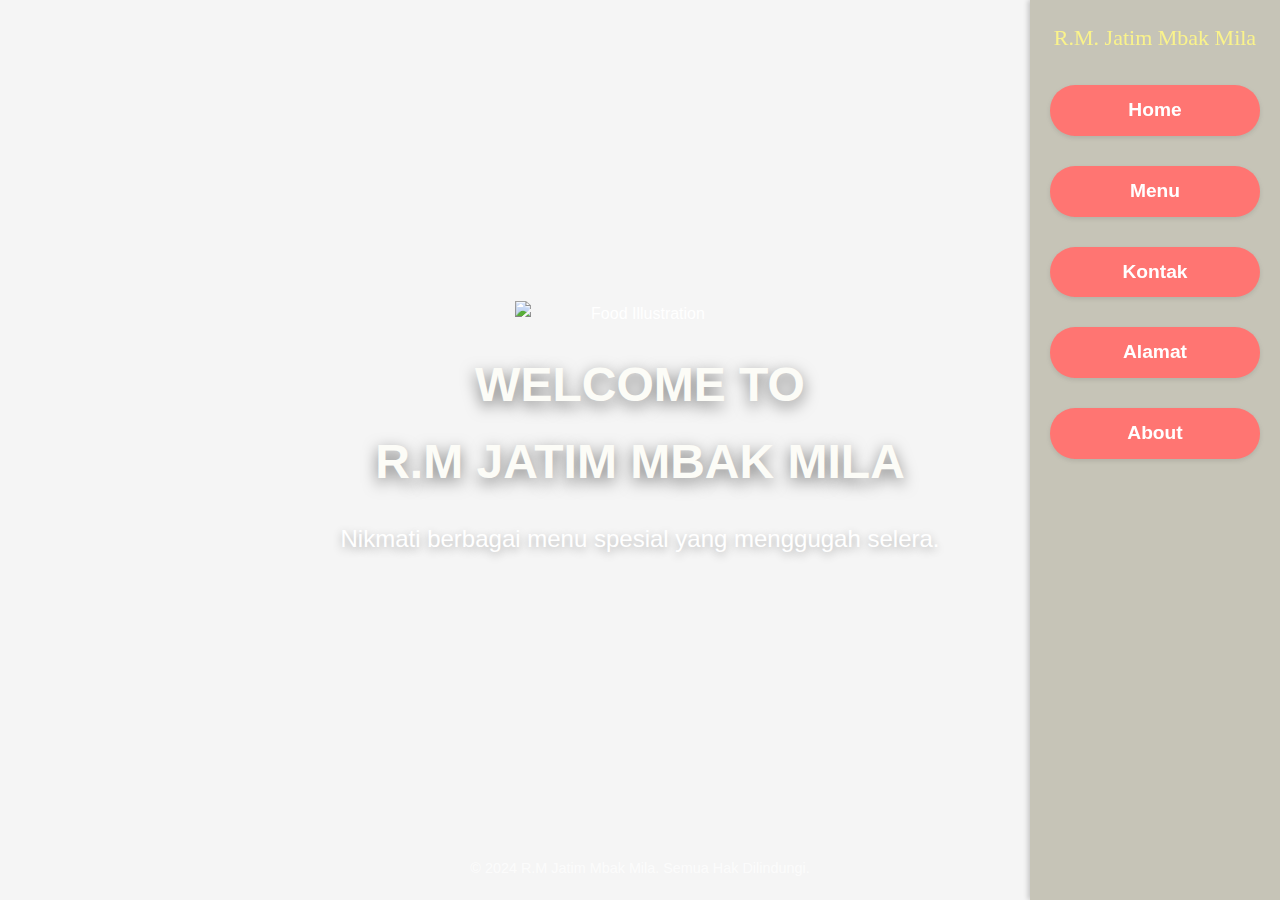
==== index.html @ 12b20ae8 "tes" ====
<!DOCTYPE html>
<html lang="en">
<head>
  <meta charset="UTF-8">
  <meta name="viewport" content="width=device-width, initial-scale=1.0">
  <title>Selamat Datang</title>
  <link rel="stylesheet" href="style.css">
</head>
<body>

<!-- Navbar -->
    <div class="navbar">
        <div class="logo">R.M. Jatim Mbak Mila</div>
         <div class="nav-links">
          <a href="index.html" class="menu-button">Home</a>
           <a href="menu.html" class="menu-button"> Menu</a>
        <a href="kontak.html" class="menu-button">Kontak</a>
        <a href="alamat.html" class="menu-button">Alamat</a>
          <a href="about.html" class="menu-button active">About</a>
      </div>
      </div>

      
     

    <div class="welcome">
    <img src="images/hero-image.png" alt="Food Illustration" class="hero-image">
    <div class="content">
      <h1 class="title">Welcome To <br> R.M Jatim  Mbak Mila</h1>
      <p class="subtitle">Nikmati berbagai menu spesial yang menggugah selera.</p>

    </div>
    <div class="footer">
      <p>&copy; 2024 R.M Jatim Mbak Mila. Semua Hak Dilindungi.</p>
    </div>
  </div>

</body>
</html>
---- style.css ----
/* Global Styles */
body {
  margin: 0;
  font-family: 'Poppins', sans-serif;
  background: #f8f8f8;
  color: #333;
}

h1, h2, p {
  margin: 0;
}

/* Reset Default Style */
* {
  margin: 0;
  padding: 0;
  box-sizing: border-box;
}

body {
  font-family: 'Poppins', sans-serif;
  overflow: hidden;
}

/* Halaman Selamat Datang */
.welcome {
  position: relative;
  display: flex;
  flex-direction: column;
  justify-content: center;
  align-items: center;
  height: 100vh;
  background: url('images/warung.jpg') no-repeat center center/cover; /* Ganti dengan URL gambar */
  color: #fff;
  overflow: hidden;
  text-align: center;
  padding: 20px;
}



/* Konten */
.welcome-content {
  position: relative;
  z-index: 2;
}

/* Judul dan Subtitle */
.title {
  font-size: 3rem;
  font-weight: 700;
  text-transform: uppercase;
  text-shadow: 0 5px 15px rgba(0, 0, 0, 0.5);
  margin-bottom: 20px;
  color: #fcfcf7;
}

.subtitle {
  font-size: 1.5rem;
  font-weight: 300;
  max-width: 600px;
  margin-bottom: 40px;
  line-height: 1.6;
  text-shadow: 0 3px 10px rgba(0, 0, 0, 0.3);
  text-align: center;
}

/* Tombol */
.menu-button {
  padding: 15px 40px;
  font-size: 1.2rem;
  font-weight: bold;
  color: #fff;
  background-color: rgba(255, 69, 58, 0.8);
  border: none;
  border-radius: 50px;
  text-decoration: none;
  cursor: pointer;
  box-shadow: 0px 8px 20px rgba(0, 0, 0, 0.3);
  transition: all 0.3s ease;
}

.menu-button:hover {
  background-color: rgba(255, 69, 58, 1);
  transform: scale(1.1) rotate(-1deg);
}

/* Gambar Utama */
.hero-image {
  width: 250px;
  animation: float 4s infinite ease-in-out;
  margin-bottom: 20px;
}


/* Footer */
.footer {
  position: absolute;
  bottom: 20px;
  text-align: center;
  font-size: 0.9rem;
  color: rgba(255, 255, 255, 0.7);
}

/* Animasi */
@keyframes float {
  0%, 100% {
    transform: translateY(0);
  }
  50% {
    transform: translateY(-20px);
  }
}

/* Container untuk semua kartu menu */
.menu-container {
    display: flex;
    flex-wrap: wrap; /* Agar item berpindah ke baris baru jika ruang tidak cukup */
    justify-content: center; /* Agar item rata tengah secara horizontal */
    gap: 20px; /* Jarak antar kartu */
    padding: 20px;
    background-color: #b3ecff; /* Warna latar belakang */
    
}
h2 {
            text-align: center;
            margin-top: 20px;
            font-size: 2rem;
            color: #e66748;
            background-color: #b3ecff;
        }
/* Kartu menu individual */
.menu-card {
    flex: 0 1 calc(25% - 20px); /* Lebar kartu 25% dari container, dengan jarak antar kartu */
    max-width: 300px; /* Lebar maksimal kartu */
    background: white;
    border-radius: 10px;
    box-shadow: 0 4px 8px rgba(0, 0, 0, 0.2);
    text-align: center;
    overflow: hidden;
    transition: transform 0.3s ease;
}

.menu-card:hover {
    transform: scale(1.05); /* Efek zoom saat hover */
}

.menu-card img {
    width: 100%;
    height: 200px; /* Tinggi tetap agar gambar seragam */
    object-fit: cover; /* Memotong gambar sesuai ukuran tanpa distorsi */
    border-radius: 10px 10px 0 0;
}


.menu-content {
    padding: 15px;
}

.menu-title {
    font-size: 1.2rem;
    margin: 10px 0;
    color: #333;
}

.menu-price {
    font-weight: bold;
    color: #28a745;
    font-size: 1rem;
    margin: 5px 0;
}

.menu-description {
    font-size: 0.9rem;
    color: #555;
    margin-bottom: 10px;
}

.order-button {
    background-color: #007bff;
    color: white;
    border: none;
    border-radius: 20px;
    padding: 10px 20px;
    cursor: pointer;
    font-size: 0.9rem;
    transition: background 0.3s ease;
}

.order-button:hover {
    background-color: #0056b3;
}

/* Pastikan body bisa di-scroll */
body {
    margin: 0; /* Hilangkan margin default */
    padding: 0;
    overflow-y: auto; /* Aktifkan scroll secara vertikal jika konten melebihi tinggi layar */
    font-family: Arial, sans-serif; /* Gaya teks opsional */
}

/* Menu Container tetap menggunakan pengaturan ini */

.menu-container {
    display: flex;
    flex-wrap: wrap; /* Agar kartu bisa berpindah baris */
    justify-content: center;
    gap: 20px; /* Jarak antar kartu */
    padding: 20px;
    background-color: #b3ecff; /* Warna latar belakang */
}

.menu-container {
  display: grid;
  grid-template-columns: repeat(3, 1fr); /* 3 kolom */
  gap: 20px; /* Jarak antar item */
  padding: 20px;
}

.menu-item {
  background-color: #ffffff;
  border-radius: 8px;
  box-shadow: 0 4px 6px rgba(0, 0, 0, 0.1);
  overflow: hidden;
  text-align: center;
  padding: 15px;
}

.menu-item img {
  max-width: 100%;
  height: auto;
  border-bottom: 1px solid #ddd;
  margin-bottom: 10px;
}

.menu-item h3 {
  margin: 10px 0;
}

.menu-item p {
  color: #555;
}

.menu-item .price {
  font-weight: bold;
  color: #28a745;
}

.menu-item .btn-order {
  background-color: #007bff;
  color: #fff;
  padding: 10px 15px;
  border: none;
  border-radius: 5px;
  cursor: pointer;
}

.menu-item .btn-order:hover {
  background-color: #0056b3;
}







/* Order Container */
.order-container {
  background: #ffffff;
  border-radius: 20px;
  box-shadow: 0 10px 25px rgba(0, 0, 0, 0.2);
  padding: 30px;
  max-width: 400px;
  width: 90%;
  animation: fadeIn 0.6s ease-in-out;

}

@keyframes fadeIn {
  from {
    opacity: 0;
    transform: translateY(20px);
  }
  to {
    opacity: 1;
    transform: translateY(0);
  }
}

/* Title */
.order-title {
  font-size: 24px;
  font-weight: bold;
  color: #333;
  text-align: center;
  margin-bottom: 20px;
  background: linear-gradient(90deg, #ff6f61, #ff9671);
  -webkit-background-clip: text;
  -webkit-text-fill-color: transparent;
}

/* Form Styling */
.form-group {
  margin-bottom: 15px;
  text-align: left;
}

label {
  font-size: 14px;
  color: #555;
  font-weight: bold;
}

input, select {
  width: 100%;
  padding: 12px;
  margin-top: 5px;
  border-radius: 25px;
  border: 1px solid #ddd;
  font-size: 14px;
  outline: none;
  transition: border 0.3s ease;
}

input:focus, select:focus {
  border-color: #6a11cb;
  box-shadow: 0 0 8px rgba(106, 17, 203, 0.4);
}

/* Buttons */
.order-button, .back-button {
  width: 100%;
  padding: 12px;
  border-radius: 25px;
  font-size: 16px;
  font-weight: bold;
  border: none;
  cursor: pointer;
  transition: all 0.3s ease-in-out;
}

.order-button {
  background: linear-gradient(135deg, #6a11cb, #2575fc);
  color: #fff;
  margin-top: 20px;
}

.order-button:hover {
  transform: translateY(-3px);
  background: linear-gradient(135deg, #2575fc, #6a11cb);
}

.back-button {
  background-color: #ff6f61;
  color: #fff;
  margin-top: 10px;
}

.back-button:hover {
  background-color: #e85a4f;
  transform: scale(1.05);
}

/* Responsive Design */
@media screen and (max-width: 768px) {
  .order-container {
    padding: 20px;
  }
  .order-title {
    font-size: 20px;
  }
}


/* Navbar */
.navbar {
    position: fixed; /* Navbar tetap di satu posisi */
    top: 0;
    right: 0; /* Letakkan di sisi kanan */
    height: 100vh; /* Penuh dari atas ke bawah */
    width: 250px; /* Lebar navbar */
    background: rgba(167, 164, 142, 0.6); /* Warna latar belakang transparan dengan efek hitam */
    backdrop-filter: blur(10px); /* Efek blur di belakang navbar */
    display: flex;
    flex-direction: column; /* Susun item secara vertikal */
    align-items: center;
    padding: 20px;
    box-shadow: -2px 0 5px rgba(0, 0, 0, 0.2); /* Sedikit bayangan agar navbar terlihat */
    z-index: 1000;
    overflow-y: auto; /* Scroll jika konten terlalu panjang */
}

/* Logo */
.navbar .logo {
    font-size: 2cap;
    font-family: Georgia, 'Times New Roman', Times, serif;
    color: rgb(250, 243, 139);
    margin-bottom: 30px;
    text-align: center;
}

/* Tombol Vertikal */
.navbar .nav-links {
    display: flex;
    flex-direction: column; /* Susun tombol secara vertikal */
    gap: 30px; /* Jarak antar tombol */
    width: 100%; /* Tombol memenuhi lebar navbar */
}

.navbar .nav-links a {
    text-decoration: none;
    font-size: 1.2rem;
    color: white;
    text-align: center;
    background-color: #ff7572;
    padding: 10px 15px;
    border-radius: 25px;
    transition: all 0.3s ease;
}

.navbar .nav-links a:hover {
    background-color: #ffcccc;
    color: #a94442;
    transform: scale(1.05);
}

/* Tombol Tambahan (di bawah navbar) */
.menu-button {
    text-decoration: none;
    background-color: white;
    color: #d9534f;
    padding: 10px 15px;
    border-radius: 25px;
    font-weight: bold;
    font-size: 1rem;
    transition: all 0.3s ease;
    box-shadow: 0 2px 5px rgba(0, 0, 0, 0.1);
    margin-top: auto; /* Letakkan tombol di bagian bawah */
}

.menu-button:hover {
    background-color: #ffcccc;
    color: #a94442;
    transform: scale(1.05);
}



/* Responsiveness */
@media (max-width: 768px) {
    .nav-links {
        flex-direction: column;
        align-items: flex-end;
    }

    .menu-button {
        width: 100%; /* Tombol akan memanjang */
        text-align: center;
    }
}

/* Halaman Kontak */
.kontak-page {
  padding: 30px;
  max-width: 800px;
  margin: 0 auto;
  text-align: center;
  background:  #b3ecff;
  min-height: 100vh;
  display: flex;
  flex-direction: column;
  justify-content: center;
}

.kontak-title {
  font-size: 2rem;
  margin-bottom: 20px;
  color: #d9534f;
}

.kontak-info {
  background: #ebafde;
  padding: 20px;
  border-radius: 10px;
  box-shadow: 0px 2px 8px rgba(247, 245, 245, 0.1);
  margin-bottom: 20px;
  text-align: center;
}

.kontak-info p {
  font-size: 1.2rem;
  line-height: 1.5;
  margin: 10px 0;
}

.kontak-map h2 {
  font-size: 2rem;
  margin-bottom: 10px;
  color: #d9534f;
}

.kontak-map iframe {
  width: 100%;
  height: 400px;
  border-radius: 10px;
  box-shadow: 0px 2px 8px rgba(214, 41, 171, 0.1);
  border: none;
}


/* Global Styles */
* {
    margin: 0;
    padding: 0;
    box-sizing: border-box;
    font-family: 'Poppins', sans-serif;
}

body {
    background: #f5f5f5;
    color: #333;
    font-size: 16px;
    line-height: 1.6;
}

/* About Section */
.about {
    max-width: 1200px;
    margin: 50px auto;
    padding: 40px;
    background: rgba(255, 255, 255, 0.9);
    border-radius: 20px;
    box-shadow: 0 10px 20px rgba(0, 0, 0, 0.1);
    text-align: center;
    position: relative;
    z-index: 1;
    animation: fadeUp 1s ease-out forwards;
}

.about-header {
    margin-bottom: 40px;
}

.about-header h1 {
    font-size: 3.5rem;
    color: #4e4e4e;
    letter-spacing: 2px;
    text-transform: uppercase;
    font-weight: 800;
    padding-bottom: 10px;
    border-bottom: 2px solid #ff8e71;
    position: relative;
    display: inline-block;
}

.about-header p {
    font-size: 1.4rem;
    margin-top: 20px;
    font-weight: 300;
    color: #777;
    line-height: 1.8;
}

/* About Content */
.about-content {
    margin-top: 40px;
}

.about-content h2 {
    font-size: 2.4rem;
    color: #ff8e71;
    font-weight: 700;
    margin-bottom: 30px;
    text-transform: uppercase;
}

.about-content p {
    font-size: 1.3rem;
    color: #555;
    line-height: 1.8;
    max-width: 900px;
    margin: 0 auto 20px;
    text-align: justify;
}

.about-content ul {
    display: grid;
    grid-template-columns: repeat(2, 1fr);
    gap: 20px;
    margin-top: 30px;
}

.about-content ul li {
    background: #f7f7f7;
    padding: 20px;
    border-radius: 10px;
    color: #555;
    font-size: 1.2rem;
    font-weight: bold;
    transition: transform 0.3s ease, background 0.3s ease;
    border: 1px solid #e0e0e0;
}

.about-content ul li:hover {
    background: #ff8e71;
    color: white;
    transform: translateY(-10px);
    cursor: pointer;
}

/* Reviews Section */
.reviews {
    margin-top: 60px;
    background: #ffffff;
    padding: 60px 30px;
    border-radius: 20px;
    box-shadow: 0 10px 20px rgba(0, 0, 0, 0.1);
    animation: fadeUp 2s ease-out forwards;
}

.reviews h2 {
    font-size: 2.8rem;
    color: #4e4e4e;
    margin-bottom: 30px;
    text-transform: uppercase;
}

.review-card {
    background: #f7f7f7;
    padding: 20px;
    margin: 15px 0;
    border-radius: 10px;
    box-shadow: 0 8px 15px rgba(0, 0, 0, 0.1);
    max-width: 800px;
    margin-left: auto;
    margin-right: auto;
    transform: translateY(20px);
    animation: fadeIn 2s ease-out forwards;
}

.review-card p {
    font-size: 1.1rem;
    color: #333;
    font-style: italic;
    margin-bottom: 10px;
}

.review-card span {
    display: block;
    font-size: 0.9rem;
    color: #666;
    font-weight: 600;
    text-transform: uppercase;
}

/* Hover Effects for Reviews */
.review-card:hover {
    transform: scale(1.05);
    box-shadow: 0 10px 30px rgba(0, 0, 0, 0.2);
    cursor: pointer;
}

/* Animations */
@keyframes fadeUp {
    0% {
        opacity: 0;
        transform: translateY(30px);
    }
    100% {
        opacity: 1;
        transform: translateY(0);
    }
}

@keyframes fadeIn {
    0% {
        opacity: 0;
    }
    100% {
        opacity: 1;
    }
}

/* Responsive Design */
@media screen and (max-width: 768px) {
    .about-header h1 {
        font-size: 2.5rem;
    }

    .about-content h2 {
        font-size: 2.2rem;
    }

    .about-content ul li {
        font-size: 1rem;
    }

    .reviews h2 {
        font-size: 2.5rem;
    }
}
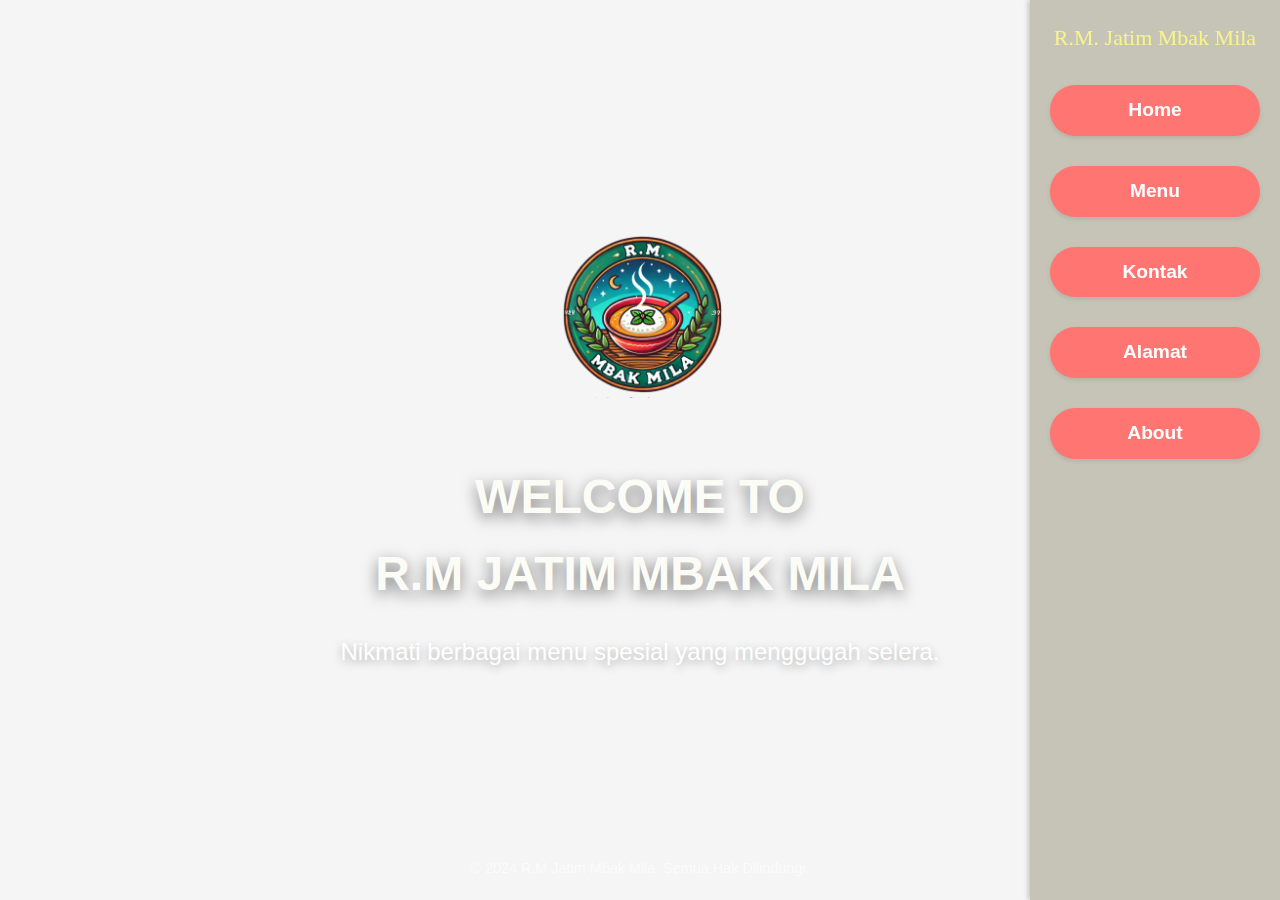
==== commit b0c37b60: "Update index.html" ====
--- a/index.html
+++ b/index.html
@@ -24,7 +24,7 @@
      
 
     <div class="welcome">
-    <img src="images/hero-image.png" alt="Food Illustration" class="hero-image">
+    <img src="hero-image.png" alt="Food Illustration" class="hero-image">
     <div class="content">
       <h1 class="title">Welcome To <br> R.M Jatim  Mbak Mila</h1>
       <p class="subtitle">Nikmati berbagai menu spesial yang menggugah selera.</p>
